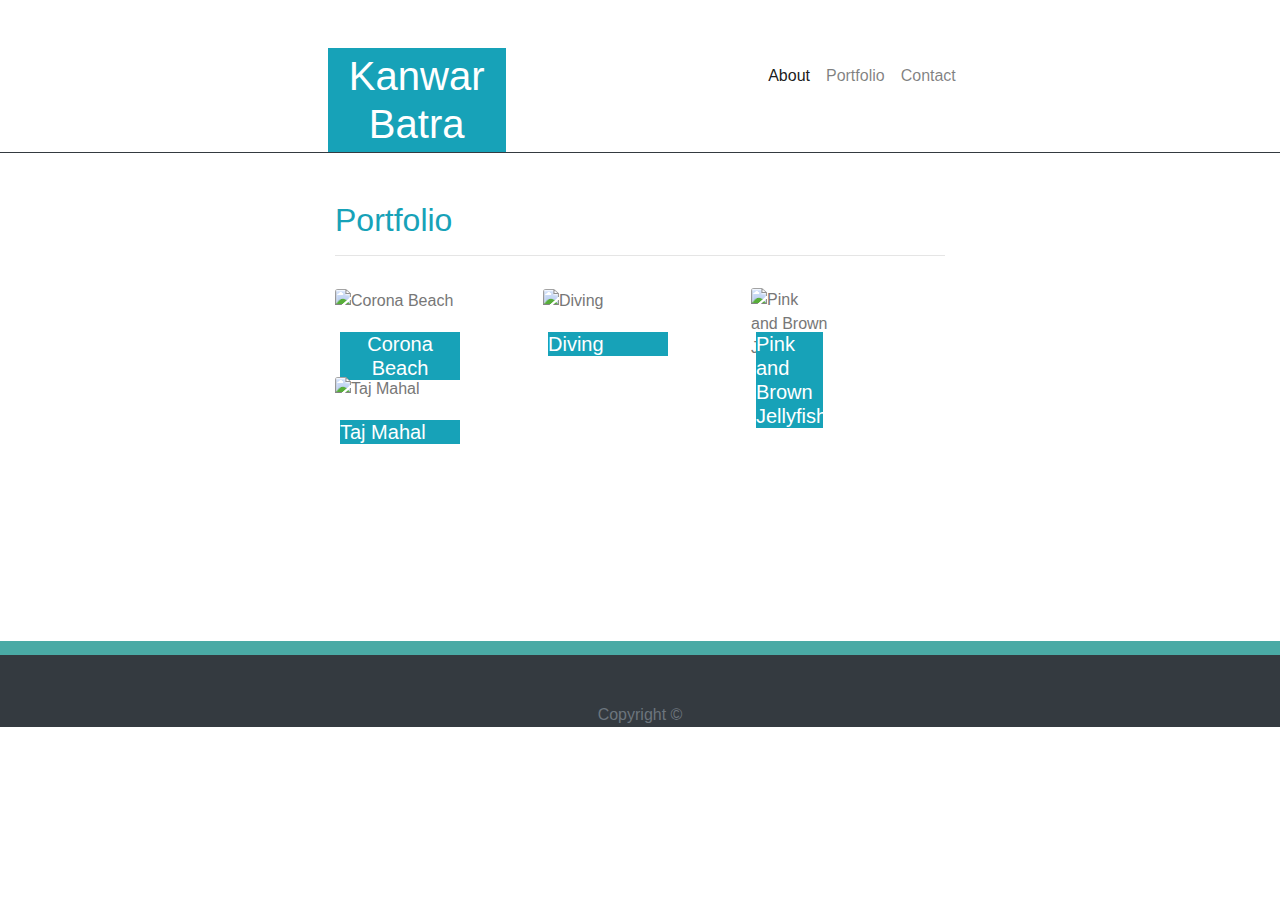
==== portfolio.html @ e1e39f47 "Add the portfolio.html with images" ====
<!doctype html>
<html lang="en">
  <head>
    <!-- Required meta tags -->
    <meta charset="utf-8">
    <meta name="viewport" content="width=device-width, initial-scale=1, shrink-to-fit=yes">

    <!-- Bootstrap CSS -->
   
    <link rel="stylesheet" href="https://stackpath.bootstrapcdn.com/bootstrap/4.3.1/css/bootstrap.min.css" integrity="sha384-ggOyR0iXCbMQv3Xipma34MD+dH/1fQ784/j6cY/iJTQUOhcWr7x9JvoRxT2MZw1T" crossorigin="anonymous">
    <link rel="stylesheet" type="text/css" href="custom.css">
    <title>Bootstrap Portfolio</title>
  </head>
  <body>
    <header id="#header" class="bg-white border-bottom border-dark">
      <div class="container-fluid">
          <div class="row w-100">
            <div class="col-md-3 col-sm-6 col-xs-12 mt-5"></div>
            <div class="col-md-2 col-sm-6 col-xs-12 mb-0">
              <h1 class="bg-info text-center text-white  mt-5 mb-0 p-1">Kanwar Batra</h1>
          </div>    
          <div class="col-md-2 col-sm-6 col-xs-12 mt-5"></div>
            <div class="col-md-4 col-sm-6 col-xs-12 mt-5">
              <nav class="navbar navbar-expand-sm navbar-light bg-transparent">
                      <div class="nav navbar-nav" id="navbarNav">
                          <ul class="navbar-nav">
                                <li class="nav-item active">
                                  <a class="nav-link" href="index.html">About </a>
                                </li>
                                <li class="nav-item">
                                  <a class="nav-link" href="portfolio.html">Portfolio <span class="sr-only">(current)</span></a>
                                </li>
                                <li class="nav-item">
                                  <a class="nav-link" href="contact.html">Contact</a>
                                </li>                            
                          </ul>
                      </div>
              </nav>  
            </div>   
          </div>
      </div>                
    </header>
    <section>
        <div class="container w-50 bg-white  mt-5">                            
          <div class="row">
             <div class="col-md-4 col-sm-6 col-xs-12">
                <h2 class=" text-info pr-3 mb-0">Portfolio</h2>
              </div>  
          </div>  
          <hr class="border-grey">
          
            <div class="row">
                <div></div>
                <div class="col-md-3 col-sm-6 col-xs-12 mt-3 mr-5 bg-transparent">
                    <img src="images/beach.jpeg" class="card-img" alt="Corona Beach">
                    <div class="card-img-overlay">
                        <h5 class="card-title mb-0 mt-4 bg-info text-center text-white">Corona Beach</h5>
                    </div>
                </div>
                <div class="col-md-3 col-sm-6 col-xs-12 mt-3 mr-5  bg-transparent">
                        <img src="images/diving.jpeg" class="card-img" alt="Diving">
                        <div class="card-img-overlay">
                            <h5 class="card-title mb-0 mt-4 bg-info text-white">Diving</h5>
                        </div>
                </div>
                <div class="col-md-2 col-sm-6 col-xs-12 mt-3 mr-5 bg-transparent">
                        <img src="images/pink-brown-jellyfish.jpeg" class="card-img" alt="Pink and Brown Jellyfish">
                        <div class="card-img-overlay">
                            <h5 class="card-title mb-0 mt-4 bg-info text-white">Pink and Brown Jellyfish</h5>
                        </div>
                </div>
                <div class="col-md-3 col-sm-6 col-xs-12 mt-3 mr-5 bg-transparent">
                        <img src="images/tajmahal-india.jpeg" class="card-img" alt="Taj Mahal">
                        <div class="card-img-overlay">
                            <h5 class="card-title mb-0 mt-4 bg-info text-white">Taj Mahal</h5>
                        </div>
                </div>
            </div>  
          </div>
        </div>    
    </section>
    <section>
        <div class="row mb-0">
            <div class="col-md-3 col-sm-6 col-xs-12 mt-5"></div>
        </div>
        <div class="row mb-0">
            <div class="col-md-3 col-sm-6 col-xs-12 mt-5"></div>
        </div>
        <div class="row mb-0">
            <div class="col-md-3 col-sm-6 col-xs-12 mt-5"></div>
        </div>
        <div class="row mb-0">
            <div class="col-md-3 col-sm-6 col-xs-12 mt-5"></div>
        </div>
        <div id="brder-bottom" class="row mt-5 mb-0"></div>

    </section>
    
    <footer id="#foot" class='bg-dark text-white text-center pt-5 mt-0'>
            <div class="container">
                    <span class="text-muted">Copyright &copy;</span>
            </div>
    </footer>
    <!-- Optional JavaScript -->
    <!-- jQuery first, then Popper.js, then Bootstrap JS -->
    <script src="https://code.jquery.com/jquery-3.3.1.slim.min.js" integrity="sha384-q8i/X+965DzO0rT7abK41JStQIAqVgRVzpbzo5smXKp4YfRvH+8abtTE1Pi6jizo" crossorigin="anonymous"></script>
    <script src="https://cdnjs.cloudflare.com/ajax/libs/popper.js/1.14.7/umd/popper.min.js" integrity="sha384-UO2eT0CpHqdSJQ6hJty5KVphtPhzWj9WO1clHTMGa3JDZwrnQq4sF86dIHNDz0W1" crossorigin="anonymous"></script>
    <script src="https://stackpath.bootstrapcdn.com/bootstrap/4.3.1/js/bootstrap.min.js" integrity="sha384-JjSmVgyd0p3pXB1rRibZUAYoIIy6OrQ6VrjIEaFf/nJGzIxFDsf4x0xIM+B07jRM" crossorigin="anonymous"></script>
  </body>
</html>
---- custom.css ----
/* Custom Stylesheet for specifying colors relevant to this deployment */
body {
    background: url("images/dust_scratches.png");
    margin-top: 0;
    border-color: #dddddd;
    color: #777777;
}
#heading {
    border-bottom: 6px solid;
    height: 100%;
    border-color: #cccccc;
    margin-bottom: 2px;
}

#imagebg {
    width: 100% ;
    height: 100%;
    float: left;
}

.img-thumbnail{
    height:200px;
    width:  200px;
  }

  #foot {
      height: 10vh;
      background-color: #666666;
      clear:  both;

  }

 #brder-bottom {
    border-bottom: 14px solid #4aaaa5!important;
    margin-bottom: 3;
}

.card-img {
    width: 200px;
    height: 200px;
}
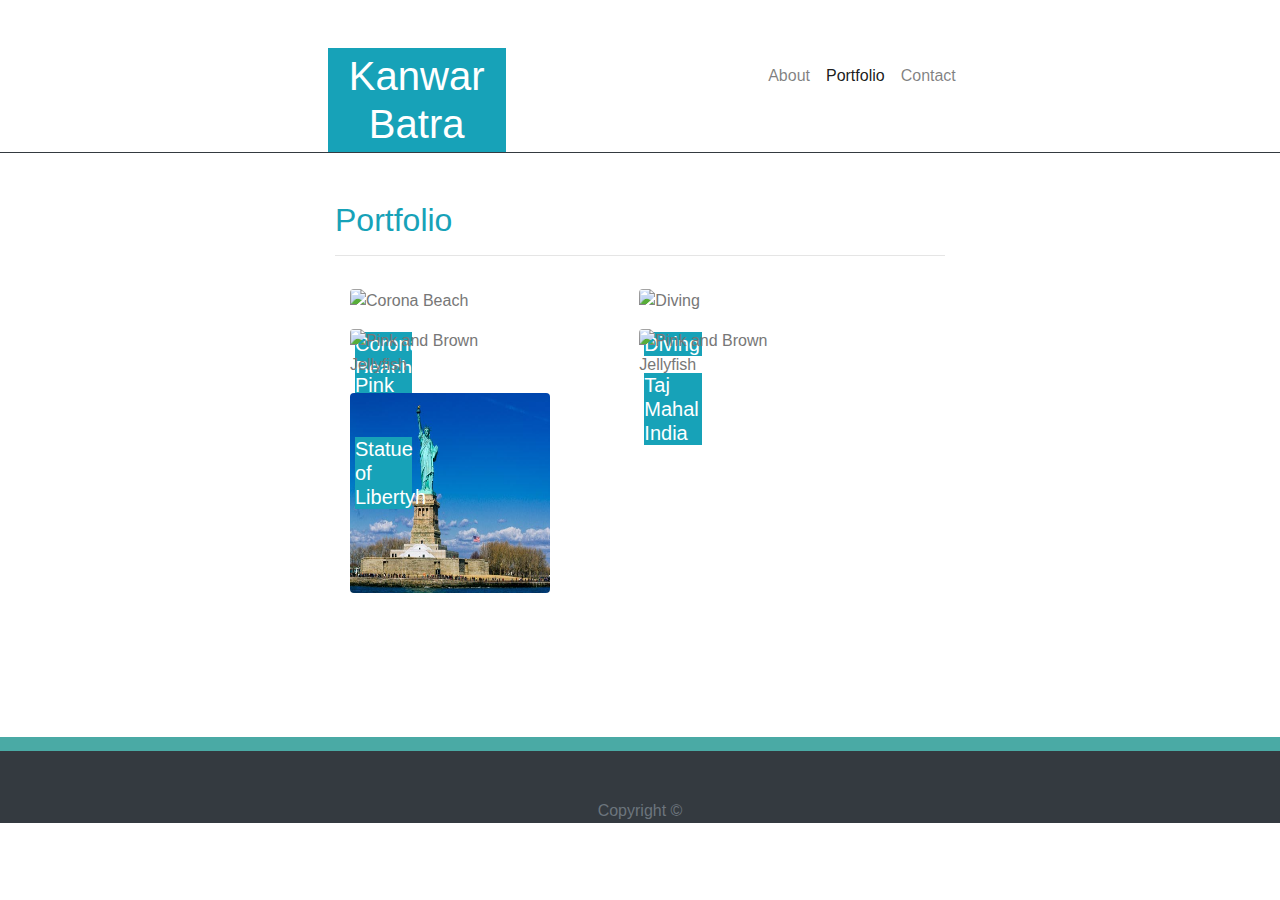
==== commit 29d2b06c: "Fix responsive image in portfolio.html" ====
--- a/portfolio.html
+++ b/portfolio.html
@@ -24,10 +24,10 @@
               <nav class="navbar navbar-expand-sm navbar-light bg-transparent">
                       <div class="nav navbar-nav" id="navbarNav">
                           <ul class="navbar-nav">
-                                <li class="nav-item active">
+                                <li class="nav-item">
                                   <a class="nav-link" href="index.html">About </a>
                                 </li>
-                                <li class="nav-item">
+                                <li class="nav-item active">
                                   <a class="nav-link" href="portfolio.html">Portfolio <span class="sr-only">(current)</span></a>
                                 </li>
                                 <li class="nav-item">
@@ -48,44 +48,44 @@
               </div>  
           </div>  
           <hr class="border-grey">
-          
-            <div class="row">
-                <div></div>
-                <div class="col-md-3 col-sm-6 col-xs-12 mt-3 mr-5 bg-transparent">
-                    <img src="images/beach.jpeg" class="card-img" alt="Corona Beach">
-                    <div class="card-img-overlay">
-                        <h5 class="card-title mb-0 mt-4 bg-info text-center text-white">Corona Beach</h5>
+            <div class="container device-width">
+                <div class="row w-100 h-50">
+                    <div class="col-md-4 col-sm col-xs-12 mt-3 imgcol">
+                            <img src="images/beach.jpeg" class="card-img image-fluid rounded" alt="Corona Beach">
+                            <div class="card-img-overlay imgcol">
+                                <h5 class="card-title mb-0 mt-4 bg-info text-center text-white">Corona Beach</h5>
+                        </div>
                     </div>
-                </div>
-                <div class="col-md-3 col-sm-6 col-xs-12 mt-3 mr-5  bg-transparent">
-                        <img src="images/diving.jpeg" class="card-img" alt="Diving">
-                        <div class="card-img-overlay">
-                            <h5 class="card-title mb-0 mt-4 bg-info text-white">Diving</h5>
-                        </div>
-                </div>
-                <div class="col-md-2 col-sm-6 col-xs-12 mt-3 mr-5 bg-transparent">
-                        <img src="images/pink-brown-jellyfish.jpeg" class="card-img" alt="Pink and Brown Jellyfish">
-                        <div class="card-img-overlay">
-                            <h5 class="card-title mb-0 mt-4 bg-info text-white">Pink and Brown Jellyfish</h5>
-                        </div>
-                </div>
-                <div class="col-md-3 col-sm-6 col-xs-12 mt-3 mr-5 bg-transparent">
-                        <img src="images/tajmahal-india.jpeg" class="card-img" alt="Taj Mahal">
-                        <div class="card-img-overlay">
-                            <h5 class="card-title mb-0 mt-4 bg-info text-white">Taj Mahal</h5>
-                        </div>
-                </div>
-            </div>  
-          </div>
+                    <div class="col-md-4 col-sm col-xs-12 mt-3 imgcol bg-transparent">
+                            <img src="images/diving.jpeg" class="card-img image-fluid rounded" alt="Diving">
+                            <div class="card-img-overlay imgcol">
+                                <h5 class="card-title mb-0 mt-4 bg-info text-white">Diving</h5>
+                            </div>
+                    </div>
+                    <div class="col-md-4 col-sm col-xs-12 mt-3 imgcol bg-transparent">
+                            <img src="images/pink-brown-jellyfish.jpeg" class="card-img image-fluid rounded" alt="Pink and Brown Jellyfish">
+                            <div class="card-img-overlay imgcol">
+                                <h5 class="card-title mb-0 mt-4 bg-info text-white">Pink and Brown Jellyfish</h5>
+                            </div>
+                    </div>
+                    <div class="col-md-4 col-sm col-xs-12 mt-3 imgcol bg-transparent">
+                            <img src="images/tajmahal-india.jpeg" class="card-img image-fluid rounded" alt="Pink and Brown Jellyfish">
+                            <div class="card-img-overlay imgcol">
+                                <h5 class="card-title mb-0 mt-4 bg-info text-white">Taj Mahal India</h5>
+                            </div>
+                    </div>
+                    <div class="col-md-4 col-sm col-xs-12 mt-3 imgcol bg-transparent">
+                            <img src="images/statueofliberty.jpg" class="card-img image-fluid rounded" alt="Statue of Liberty">
+                            <div class="card-img-overlay imgcol">
+                                <h5 class="card-title mb-0 mt-4 bg-info text-white">Statue of Libertyh</h5>
+                            </div>
+                    </div>
+                </div>  
+            </div>    
         </div>    
     </section>
     <section>
-        <div class="row mb-0">
-            <div class="col-md-3 col-sm-6 col-xs-12 mt-5"></div>
-        </div>
-        <div class="row mb-0">
-            <div class="col-md-3 col-sm-6 col-xs-12 mt-5"></div>
-        </div>
+     
         <div class="row mb-0">
             <div class="col-md-3 col-sm-6 col-xs-12 mt-5"></div>
         </div>
--- a/custom.css
+++ b/custom.css
@@ -38,4 +38,10 @@
 .card-img {
     width: 200px;
     height: 200px;
+    
+}
+
+.imgcol
+{
+    margin-right: 6em;
 }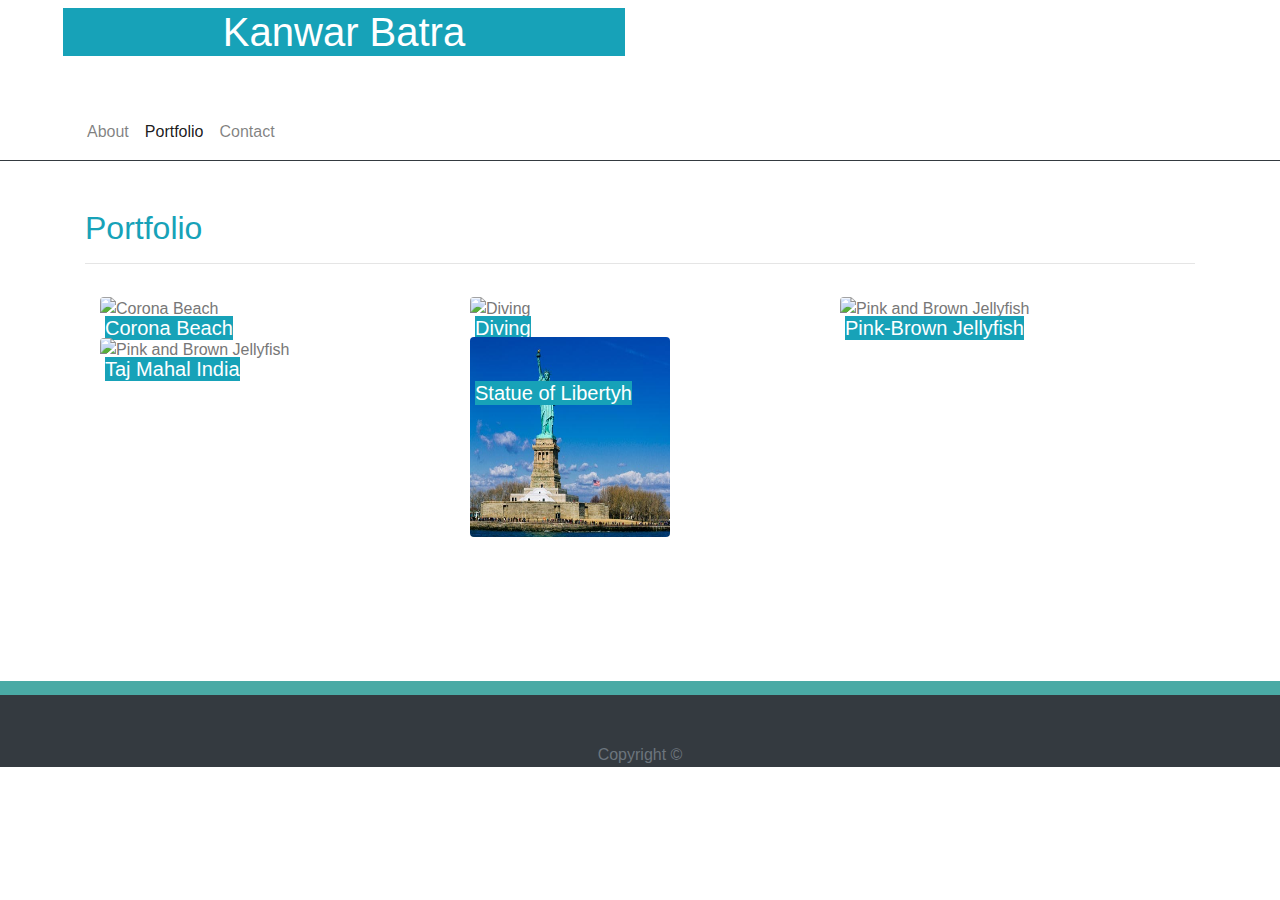
==== commit d8f2964f: "Fix layout of Portfolio page so images snap when browser size changed" ====
--- a/portfolio.html
+++ b/portfolio.html
@@ -14,14 +14,13 @@
   <body>
     <header id="#header" class="bg-white border-bottom border-dark">
       <div class="container-fluid">
-          <div class="row w-100">
-            <div class="col-md-3 col-sm-6 col-xs-12 mt-5"></div>
-            <div class="col-md-2 col-sm-6 col-xs-12 mb-0">
-              <h1 class="bg-info text-center text-white  mt-5 mb-0 p-1">Kanwar Batra</h1>
+          <div class="row device-width">
+            <div class="col-md-6 col-sm-6 col-xs-12 mb-0">
+              <h1 class="bg-info text-center text-white  mt-2 mb-0 ml-5">Kanwar Batra</h1>
           </div>    
           <div class="col-md-2 col-sm-6 col-xs-12 mt-5"></div>
-            <div class="col-md-4 col-sm-6 col-xs-12 mt-5">
-              <nav class="navbar navbar-expand-sm navbar-light bg-transparent">
+            <div class="col-md-4 col-sm-6 col-xs-12 mt-5 ml-5">
+              <nav class="navbar navbar-expand-sm navbar-light initial-scale bg-transparent">
                       <div class="nav navbar-nav" id="navbarNav">
                           <ul class="navbar-nav">
                                 <li class="nav-item">
@@ -41,38 +40,39 @@
       </div>                
     </header>
     <section>
-        <div class="container w-50 bg-white  mt-5">                            
+        <div class="container w-60 bg-white  mt-5">                            
           <div class="row">
              <div class="col-md-4 col-sm-6 col-xs-12">
                 <h2 class=" text-info pr-3 mb-0">Portfolio</h2>
               </div>  
           </div>  
           <hr class="border-grey">
-            <div class="container device-width">
-                <div class="row w-100 h-50">
+            <div class="container-fluid">
+                <div class="row">
                     <div class="col-md-4 col-sm col-xs-12 mt-3 imgcol">
                             <img src="images/beach.jpeg" class="card-img image-fluid rounded" alt="Corona Beach">
                             <div class="card-img-overlay imgcol">
-                                <h5 class="card-title mb-0 mt-4 bg-info text-center text-white">Corona Beach</h5>
+                                <h5 class="card-title mb-0 bg-info text-center text-white">Corona Beach</h5>
                         </div>
                     </div>
                     <div class="col-md-4 col-sm col-xs-12 mt-3 imgcol bg-transparent">
                             <img src="images/diving.jpeg" class="card-img image-fluid rounded" alt="Diving">
                             <div class="card-img-overlay imgcol">
-                                <h5 class="card-title mb-0 mt-4 bg-info text-white">Diving</h5>
+                                <h5 class="card-title mb-0 bg-info text-white">Diving</h5>
                             </div>
                     </div>
                     <div class="col-md-4 col-sm col-xs-12 mt-3 imgcol bg-transparent">
                             <img src="images/pink-brown-jellyfish.jpeg" class="card-img image-fluid rounded" alt="Pink and Brown Jellyfish">
                             <div class="card-img-overlay imgcol">
-                                <h5 class="card-title mb-0 mt-4 bg-info text-white">Pink and Brown Jellyfish</h5>
+                                <h5 class="card-title mb-0 bg-info text-white">Pink-Brown Jellyfish</h5>
                             </div>
                     </div>
-                    <div class="col-md-4 col-sm col-xs-12 mt-3 imgcol bg-transparent">
-                            <img src="images/tajmahal-india.jpeg" class="card-img image-fluid rounded" alt="Pink and Brown Jellyfish">
-                            <div class="card-img-overlay imgcol">
-                                <h5 class="card-title mb-0 mt-4 bg-info text-white">Taj Mahal India</h5>
-                            </div>
+                    <div class="col-md-4 col-sm col-xs-12 mt-3 imgcol bg-transparent">                  
+                          <img src="images/tajmahal-india.jpeg" class="card-img image-fluid rounded" alt="Pink and Brown Jellyfish">
+                          <div class="card-img-overlay col-sm-6  imgcol">
+                              <h5 class="bg-info text-white ">Taj Mahal India</h5>
+                          </div>
+                        
                     </div>
                     <div class="col-md-4 col-sm col-xs-12 mt-3 imgcol bg-transparent">
                             <img src="images/statueofliberty.jpg" class="card-img image-fluid rounded" alt="Statue of Liberty">
@@ -80,6 +80,7 @@
                                 <h5 class="card-title mb-0 mt-4 bg-info text-white">Statue of Libertyh</h5>
                             </div>
                     </div>
+                    <div class="col-md-4 col-sm col-xs-12 mt-3 imgcol bg-transparent"></div>
                 </div>  
             </div>    
         </div>    
--- a/custom.css
+++ b/custom.css
@@ -19,8 +19,8 @@
 }
 
 .img-thumbnail{
-    height:200px;
-    width:  200px;
+    height:150px;
+    width:  150px;
   }
 
   #foot {
@@ -43,5 +43,15 @@
 
 .imgcol
 {
-    margin-right: 6em;
+    width: fit-content;
+    float: left;
+}
+
+@import "bootstrap";
+@media (min-width: 992px) {
+    .mysize {
+     
+       margin-left: 42%; /* <- your value here */
+
+    }
 }